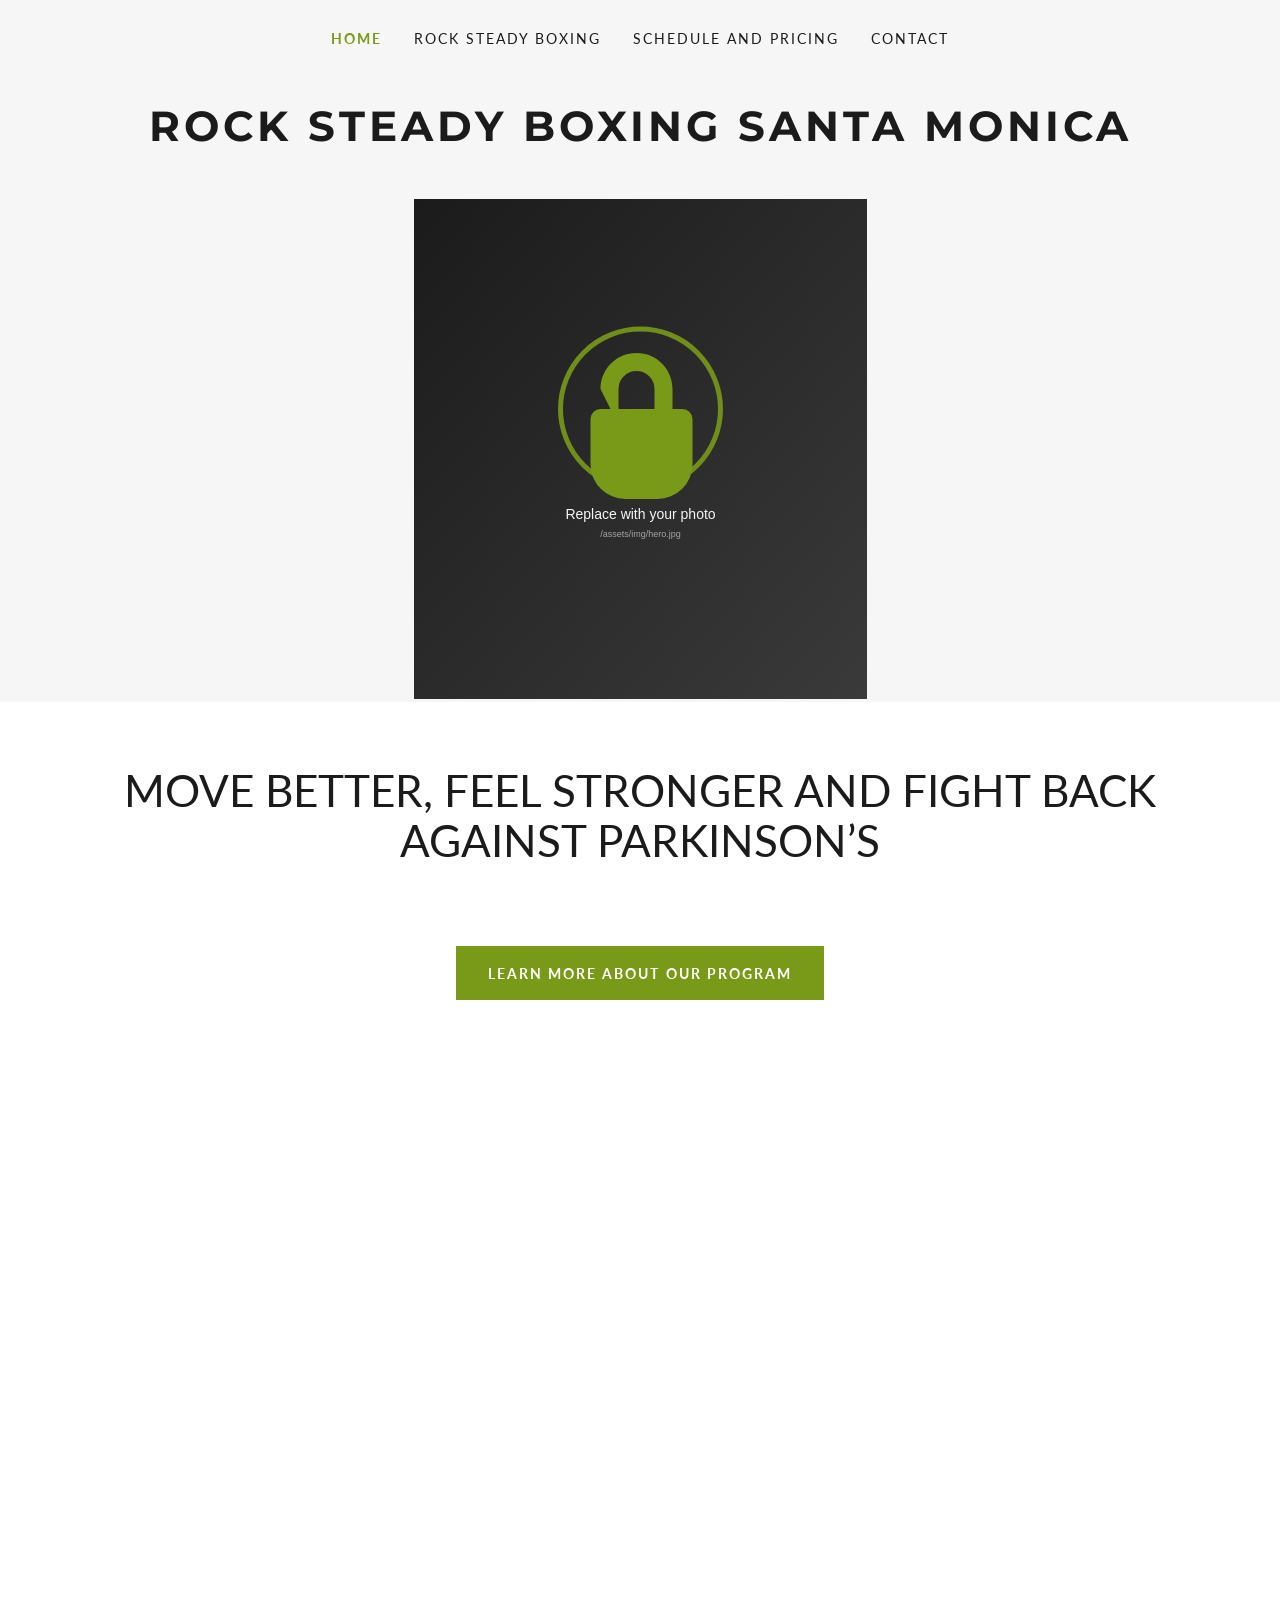
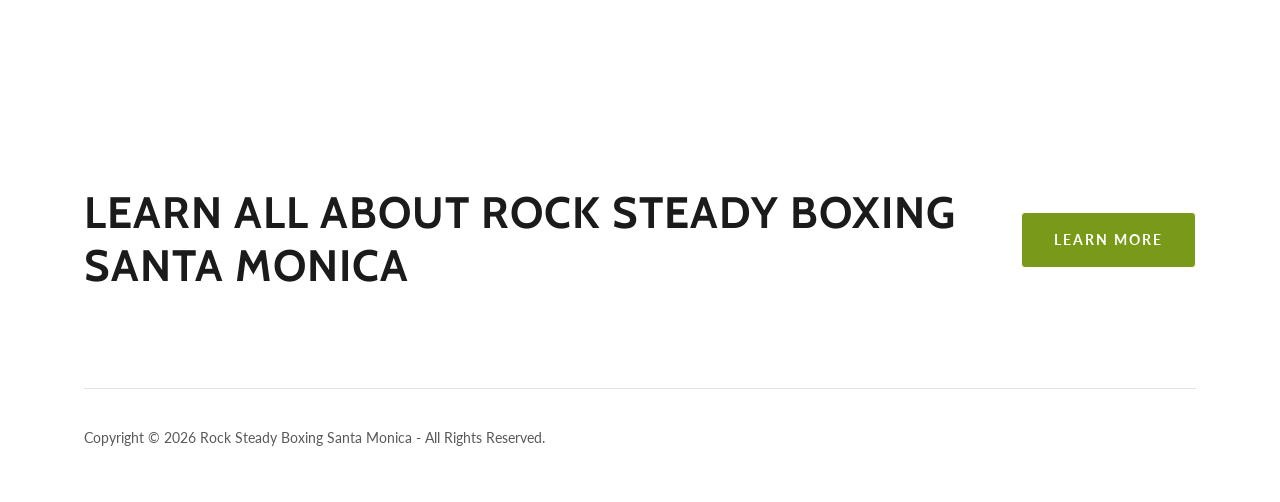
==== index.html @ b931fd53 "Rock Steady Boxing Santa Monica site Same structure and copy as the Woodland Hills site, with this l" ====
<!DOCTYPE html>
<html lang="en-US">
<head>
<meta charset="utf-8">
<meta name="viewport" content="width=device-width, initial-scale=1">
<title>Rock Steady Boxing Santa Monica | Parkinson&rsquo;s Boxing Program</title>
<meta name="description" content="Rock Steady Boxing Santa Monica at MuDo Integrated Martial Art. A Parkinson&rsquo;s boxing program to help you move better and feel stronger. Classes Monday and Thursday 10am. Call 747-234-1115">
<meta name="author" content="Rock Steady Boxing Santa Monica">
<link rel="canonical" href="https://rocksteadyboxingsantamonica.com/">
<meta name="theme-color" content="#799a19">

<meta property="og:url" content="https://rocksteadyboxingsantamonica.com/">
<meta property="og:site_name" content="Rock Steady Boxing Santa Monica">
<meta property="og:title" content="Rock Steady Boxing Santa Monica">
<meta property="og:description" content="Rock Steady Boxing Santa Monica at MuDo Integrated Martial Art. A Parkinson&rsquo;s boxing program to help you move better and feel stronger. Classes Monday and Thursday 10am. Call 747-234-1115">
<meta property="og:type" content="website">
<meta property="og:image" content="/assets/img/hero.jpg">
<meta property="og:locale" content="en_US">
<meta name="twitter:card" content="summary">
<meta name="twitter:title" content="Rock Steady Boxing Santa Monica">
<meta name="twitter:description" content="Rock Steady Boxing Santa Monica at MuDo Integrated Martial Art. A Parkinson&rsquo;s boxing program to help you move better and feel stronger. Classes Monday and Thursday 10am. Call 747-234-1115">
<meta name="twitter:image" content="/assets/img/hero.jpg">

<link rel="preconnect" href="https://fonts.googleapis.com">
<link rel="preconnect" href="https://fonts.gstatic.com" crossorigin>
<link href="https://fonts.googleapis.com/css2?family=Cabin:wght@400;700&family=Lato:ital,wght@0,100;0,300;0,400;0,700;0,900;1,400;1,700&family=Montserrat:wght@600;700&display=swap" rel="stylesheet">
<link rel="stylesheet" href="/assets/css/style.css">
</head>
<body>

<header class="site-header">
  <div class="topbar">
    <div class="container topbar-inner">
      <button type="button" class="hamburger-btn" data-nav-open aria-haspopup="true" aria-expanded="false" aria-label="Open site navigation">
        <svg viewBox="0 0 24 24" fill="currentColor" aria-hidden="true"><path d="M19.248 7.5H4.752A.751.751 0 0 1 4 6.75c0-.414.337-.75.752-.75h14.496a.75.75 0 1 1 0 1.5m0 5.423H4.752a.75.75 0 0 1 0-1.5h14.496a.75.75 0 1 1 0 1.5m0 5.423H4.752a.75.75 0 1 1 0-1.5h14.496a.75.75 0 1 1 0 1.5"/></svg>
      </button>

      <nav class="primary-nav" aria-label="Primary">
        <ul class="primary-nav__list">
          <li class="primary-nav__item"><a class="primary-nav__link is-active" href="/">Home</a></li>
          <li class="primary-nav__item"><a class="primary-nav__link" href="/rock-steady-boxing">Rock Steady Boxing</a></li>
          <li class="primary-nav__item"><a class="primary-nav__link" href="/schedule-and-pricing">Schedule and Pricing</a></li>
          <li class="primary-nav__item"><a class="primary-nav__link" href="/contact">Contact</a></li>
        </ul>
      </nav>
    </div>
  </div>

  <div class="logo-row">
    <a href="/" title="Rock Steady Boxing Santa Monica">
      <p class="logo-text">Rock Steady Boxing Santa Monica</p>
    </a>
  </div>

  <div class="container">
    <figure class="hero-figure">
      <img src="/assets/img/hero.jpg"
           onerror="this.onerror=null;this.src='/assets/img/hero-placeholder.svg';"
           alt="Parkinson&rsquo;s Boxing &ndash; Neurologist Recommended &ndash; First Class Free at Rock Steady Boxing Santa Monica">
    </figure>
  </div>
</header>

<div class="nav-scrim" data-nav-scrim></div>
<div class="nav-drawer" data-nav-drawer role="navigation" aria-label="Mobile">
  <button type="button" class="nav-drawer__close" data-nav-close aria-label="Close site navigation">
    <svg viewBox="0 0 24 24" fill="currentColor" aria-hidden="true"><path d="M19.219 5.22a.75.75 0 0 0-1.061 0l-5.939 5.939-5.939-5.94a.75.75 0 1 0-1.061 1.062l5.939 5.939-5.939 5.939a.752.752 0 0 0 0 1.06.752.752 0 0 0 1.061 0l5.939-5.938 5.939 5.939a.75.75 0 1 0 1.061-1.061l-5.939-5.94 5.939-5.938a.75.75 0 0 0 0-1.061"/></svg>
  </button>
  <ul class="nav-drawer__list">
    <li class="nav-drawer__item"><a class="nav-drawer__link is-active" href="/">Home</a></li>
    <li class="nav-drawer__item"><a class="nav-drawer__link" href="/rock-steady-boxing">Rock Steady Boxing</a></li>
    <li class="nav-drawer__item"><a class="nav-drawer__link" href="/schedule-and-pricing">Schedule and Pricing</a></li>
    <li class="nav-drawer__item"><a class="nav-drawer__link" href="/contact">Contact</a></li>
  </ul>
</div>

<main>
  <section class="section banner">
    <div class="container">
      <h1>MOVE BETTER, FEEL STRONGER AND FIGHT BACK AGAINST PARKINSON&rsquo;S</h1>
    </div>
  </section>

  <section class="section text-center">
    <div class="container">
      <a class="btn btn--square" href="/rock-steady-boxing">learn more about our program</a>
    </div>
  </section>

  <section class="section">
    <div class="container">
      <div class="video-wrap">
        <iframe src="https://youtube.com/embed/xY9SbcgFWYQ?rel=0" title="Rock Steady Boxing Santa Monica" allowfullscreen loading="lazy"></iframe>
      </div>
    </div>
  </section>

  <section class="section banner">
    <div class="container">
      <h2>Learn All About Rock Steady Boxing Santa Monica</h2>
      <a class="btn btn--round" href="/rock-steady-boxing">Learn More</a>
    </div>
  </section>
</main>

<footer class="site-footer">
  <div class="container">
    <hr>
    <div class="footer-row">
      <p class="footer-copyright">Copyright &copy; 2026 Rock Steady Boxing Santa Monica - All Rights Reserved.</p>
    </div>
  </div>
</footer>

<script src="/assets/js/nav.js"></script>
</body>
</html>
---- assets/css/style.css ----
/* ==========================================================================
   Rock Steady Boxing Santa Monica — site stylesheet
   Design tokens reconstructed from the previous GoDaddy Website Builder site.
   ========================================================================== */

:root {
  --color-text: #1b1b1b;
  --color-text-muted: #595959;
  --color-text-muted-2: #5e5e5e;
  --color-green: #799a19;
  --color-green-hover: #90b620;
  --color-green-active: #587110;
  --color-green-dark: #648014;
  --color-green-dark-active: #283504;
  --color-bg: #ffffff;
  --color-bg-alt: #f6f6f6;
  --color-border: #e2e2e2;
  --color-drawer-bg: #161616;
  --color-drawer-text: #f7f7f7;
  --color-drawer-text-muted: #a4a4a4;
  --color-drawer-border: rgba(76, 76, 76, 0.5);

  --font-body: 'Lato', arial, sans-serif;
  --font-heading: 'Cabin', arial, sans-serif;
  --font-logo: 'Montserrat', sans-serif;

  --container-max: 1280px;
}

*,
*::before,
*::after {
  box-sizing: border-box;
}

html {
  -webkit-text-size-adjust: 100%;
  text-size-adjust: 100%;
}

body {
  margin: 0;
  font-family: var(--font-body);
  font-size: 16px;
  color: var(--color-text);
  background-color: var(--color-bg);
  -webkit-font-smoothing: antialiased;
}

img {
  max-width: 100%;
  display: block;
}

a {
  color: inherit;
  text-decoration: none;
}

ul {
  margin: 0;
  padding: 0;
  list-style: none;
}

hr {
  border: 0;
  border-bottom: 1px solid var(--color-border);
  margin: 0;
}

.container {
  width: 100%;
  max-width: var(--container-max);
  margin-left: auto;
  margin-right: auto;
  padding-left: 24px;
  padding-right: 24px;
}

@media (min-width: 1024px) {
  .container { max-width: 984px; }
}
@media (min-width: 1280px) {
  .container { max-width: 1160px; }
}
@media (min-width: 1536px) {
  .container { max-width: 1280px; }
}

.section {
  padding-top: 32px;
  padding-bottom: 32px;
}
@media (min-width: 768px) {
  .section {
    padding-top: 40px;
    padding-bottom: 40px;
  }
}

/* Headline sections sit on the page background — the green is the button only. */

.visually-hidden {
  position: absolute;
  width: 1px;
  height: 1px;
  overflow: hidden;
  clip: rect(0 0 0 0);
  white-space: nowrap;
}

/* ------------------------- Header / Nav ------------------------- */

.site-header {
  background-color: var(--color-bg-alt);
}

.topbar {
  padding-top: 24px;
  padding-bottom: 24px;
}

.topbar-inner {
  display: flex;
  align-items: center;
  justify-content: flex-start;
}

.hamburger-btn {
  display: inline-flex;
  align-items: center;
  justify-content: center;
  background: none;
  border: 0;
  padding: 6px;
  cursor: pointer;
  color: var(--color-text);
}
.hamburger-btn svg { width: 32px; height: 32px; }

@media (min-width: 1024px) {
  .hamburger-btn { display: none; }
}

.primary-nav {
  display: none;
}
@media (min-width: 1024px) {
  .primary-nav {
    display: flex;
    justify-content: center;
    width: 100%;
  }
}

.primary-nav__list {
  display: flex;
  flex-wrap: wrap;
  align-items: center;
  justify-content: center;
}

.primary-nav__item + .primary-nav__item {
  margin-left: 32px;
}

.primary-nav__link {
  display: block;
  font-family: var(--font-body);
  font-size: 14px;
  font-weight: 400;
  letter-spacing: 0.143em;
  text-transform: uppercase;
  color: var(--color-text);
  padding: 6px 0;
  transition: color 0.2s ease-in-out;
}
.primary-nav__link:hover { color: var(--color-green-hover); }
.primary-nav__link:active { color: var(--color-green); }

.primary-nav__link.is-active {
  color: var(--color-green);
  font-weight: 700;
}
.primary-nav__link.is-active:hover { color: var(--color-green-dark); }

.logo-row {
  text-align: center;
  padding-top: 24px;
  padding-bottom: 24px;
}

.logo-text {
  margin: 0;
  display: inline-block;
  font-family: var(--font-logo);
  font-weight: 700;
  text-transform: uppercase;
  letter-spacing: 4px;
  line-height: 1.2;
  color: var(--color-text);
  font-size: 36px;
}
@media (min-width: 768px) { .logo-text { font-size: 39px; } }
@media (min-width: 1280px) { .logo-text { font-size: 42px; } }
@media (min-width: 1536px) { .logo-text { font-size: 47px; } }

/* Hero flyer: centered, natural aspect ratio, capped height (matches the
   original site, where the graphic ends just below "FIRST CLASS FREE"). */
.hero-figure {
  margin: 24px auto;
  text-align: center;
  width: 100%;
}

.hero-figure img {
  display: inline-block;
  width: auto;
  max-width: 100%;
  height: auto;
  max-height: 500px;
  margin: 0 auto;
}

/* ---------------------- Mobile nav drawer ---------------------- */

.nav-drawer {
  position: fixed;
  top: 0;
  left: 0;
  height: 100%;
  width: 100%;
  max-width: 360px;
  background-color: var(--color-drawer-bg);
  color: var(--color-drawer-text);
  transform: translateX(-100%);
  transition: transform 0.3s ease-in-out;
  z-index: 10002;
  overflow-y: auto;
  padding: 24px;
}
.nav-drawer.is-open {
  transform: translateX(0);
}

.nav-drawer__close {
  background: none;
  border: 0;
  color: var(--color-drawer-text);
  cursor: pointer;
  padding: 0;
  margin-bottom: 24px;
}
.nav-drawer__close svg { width: 32px; height: 32px; }

.nav-drawer__list {
  border-top: 1px solid var(--color-drawer-border);
}

.nav-drawer__item {
  border-bottom: 1px solid var(--color-drawer-border);
}

.nav-drawer__link {
  display: block;
  padding: 16px 0;
  font-size: 18px;
  letter-spacing: 0.143em;
  text-transform: uppercase;
  color: var(--color-drawer-text);
}
.nav-drawer__link.is-active {
  color: var(--color-green);
  font-weight: 700;
}

.nav-scrim {
  position: fixed;
  inset: 0;
  background: rgba(0, 0, 0, 0.5);
  z-index: 10001;
  opacity: 0;
  pointer-events: none;
  transition: opacity 0.3s ease-in-out;
}
.nav-scrim.is-open {
  opacity: 1;
  pointer-events: auto;
}

body.nav-open {
  overflow: hidden;
}

/* ------------------------------ Headings ------------------------------ */

h1, .h1 {
  font-family: var(--font-body);
  font-weight: 400;
  line-height: 1.125;
  color: var(--color-text);
  margin: 0;
  font-size: 32px;
}
@media (min-width: 768px) { h1, .h1 { font-size: 38px; } }
@media (min-width: 1280px) { h1, .h1 { font-size: 44px; } }
@media (min-width: 1536px) { h1, .h1 { font-size: 48px; } }

h2, .h2 {
  font-family: var(--font-heading);
  font-weight: 700;
  text-transform: uppercase;
  letter-spacing: 1px;
  line-height: 1.2;
  color: var(--color-text);
  margin: 0;
  font-size: 32px;
}
@media (min-width: 768px) { h2, .h2 { font-size: 38px; } }
@media (min-width: 1280px) { h2, .h2 { font-size: 44px; } }
@media (min-width: 1536px) { h2, .h2 { font-size: 48px; } }

/* ------------------------------ Banners ------------------------------ */

.banner {
  text-align: center;
}
.banner .container {
  display: flex;
  flex-direction: column;
  align-items: center;
  justify-content: center;
  gap: 24px;
}
/* A heading paired with a CTA sits side by side on desktop, as on the
   original site; a heading on its own stays centered. */
@media (min-width: 1024px) {
  .banner .container {
    flex-direction: row;
    gap: 32px;
  }
  .banner .container > *:not(:only-child) {
    text-align: left;
  }
  .banner .container > .btn:not(:only-child) {
    flex-shrink: 0;
  }
}

/* ------------------------------- Buttons ------------------------------- */

.btn {
  display: inline-flex;
  align-items: center;
  justify-content: center;
  min-height: 56px;
  padding: 8px 32px;
  font-family: var(--font-body);
  font-size: 14px;
  font-weight: 700;
  letter-spacing: 0.143em;
  text-transform: uppercase;
  color: #fff;
  background-color: var(--color-green);
  border: 1px solid #fff;
  cursor: pointer;
  transition: background-color 0.3s ease-in-out;
}
.btn:hover { background-color: var(--color-green-hover); color: #fff; }
.btn:active { background-color: var(--color-green-active); color: #fff; }

.btn--square { border-radius: 0; }
.btn--round { border-radius: 4px; }

/* ------------------------------ Video ------------------------------ */

.video-wrap {
  position: relative;
  width: 100%;
  padding-bottom: 56.25%;
  height: 0;
  overflow: hidden;
  border-radius: 4px;
}
.video-wrap iframe {
  position: absolute;
  top: 0;
  left: 0;
  width: 100%;
  height: 100%;
  border: 0;
}

/* ------------------------------ Footer ------------------------------ */

.site-footer {
  padding-top: 56px;
  padding-bottom: 56px;
}

.site-footer .container > hr {
  margin-bottom: 40px;
}

.footer-row {
  display: flex;
  flex-direction: column;
  align-items: center;
  gap: 8px;
  text-align: center;
}
@media (min-width: 1024px) {
  .footer-row {
    flex-direction: row;
    justify-content: space-between;
    text-align: left;
  }
}

.footer-copyright {
  font-size: 14px;
  color: var(--color-text-muted);
  margin: 0;
}

.footer-links {
  display: flex;
  gap: 16px;
  font-size: 14px;
}
.footer-links a:hover { color: var(--color-green-hover); }

/* ------------------------------ Page content ------------------------------ */

.subhead {
  font-family: var(--font-body);
  font-weight: 400;
  line-height: 1.3;
  color: var(--color-text);
  margin: 0 0 16px;
  font-size: 24px;
}
@media (min-width: 768px) { .subhead { font-size: 26px; } }
@media (min-width: 1536px) { .subhead { font-size: 28px; } }

.eyebrow {
  text-align: center;
  margin: 0 0 40px;
}
.eyebrow__text {
  display: inline-block;
  font-family: var(--font-heading);
  font-weight: 700;
  text-transform: uppercase;
  letter-spacing: 1px;
  font-size: 22px;
  color: var(--color-text);
}
@media (min-width: 1536px) { .eyebrow__text { font-size: 24px; } }
.eyebrow hr {
  width: 64px;
  margin: 16px auto 0;
  border-bottom: 1px solid #777;
}

.prose {
  max-width: 720px;
  margin: 0 auto;
  color: var(--color-text-muted-2);
  font-size: 18px;
  line-height: 1.6;
  text-align: left;
}
.prose p { margin: 0 0 16px; }
.prose p:last-child { margin-bottom: 0; }
.prose ul {
  margin: 0 0 16px;
  padding-left: 24px;
  list-style: disc;
}
.prose ul li { margin-bottom: 6px; }
.prose strong { color: var(--color-text); }

.bold-line {
  display: block;
  color: var(--color-text);
  margin-bottom: 4px;
}

blockquote.prose-quote {
  margin: 0 0 16px;
  padding-left: 16px;
  border-left: 3px solid var(--color-green);
  color: var(--color-text);
}

.media-row {
  display: flex;
  flex-direction: column;
  gap: 32px;
  align-items: center;
}
@media (min-width: 1024px) {
  .media-row {
    flex-direction: row;
    align-items: flex-start;
  }
  .media-row > * { flex: 1 1 50%; min-width: 0; }
}

.media-row__image img {
  width: 100%;
  border-radius: 4px;
}

.info-grid {
  display: grid;
  gap: 32px;
  grid-template-columns: 1fr;
  max-width: 900px;
  margin: 0 auto;
}
@media (min-width: 768px) {
  .info-grid { grid-template-columns: repeat(2, 1fr); }
}
@media (min-width: 1024px) {
  .info-grid { grid-template-columns: repeat(3, 1fr); }
}
.info-grid__item h3 {
  font-family: var(--font-body);
  font-weight: 700;
  font-size: 20px;
  color: var(--color-text);
  margin: 0 0 8px;
}
.info-grid__item p {
  color: var(--color-text-muted-2);
  font-size: 16px;
  line-height: 1.6;
  margin: 0;
}

.faq-list {
  max-width: 720px;
  margin: 0 auto;
}
.faq-item {
  border-bottom: 1px solid var(--color-border);
  padding: 16px 0;
}
.faq-item summary {
  cursor: pointer;
  font-weight: 700;
  font-size: 18px;
  color: var(--color-text);
  list-style: none;
}
.faq-item summary::-webkit-details-marker { display: none; }
.faq-item summary::after {
  content: "+";
  float: right;
  font-weight: 400;
  color: var(--color-green);
}
.faq-item[open] summary::after { content: "\2212"; }
.faq-item p {
  margin: 12px 0 0;
  color: var(--color-text-muted-2);
  font-size: 16px;
  line-height: 1.6;
}

/* ------------------------------ Forms ------------------------------ */

.contact-form { text-align: left; }

.form-field {
  margin-bottom: 24px;
}
.form-field label {
  display: block;
  font-size: 14px;
  font-weight: 700;
  color: var(--color-text-muted);
  margin-bottom: 6px;
}
.form-field input,
.form-field textarea {
  width: 100%;
  border: 1px solid var(--color-border);
  border-radius: 4px;
  padding: 12px 16px;
  font-family: var(--font-body);
  font-size: 16px;
  color: var(--color-text);
  background: #fff;
}
.form-field input:focus,
.form-field textarea:focus {
  outline: none;
  border-color: var(--color-green);
}
.form-field textarea { resize: vertical; }

.form-disclaimer {
  margin: 16px 0 0;
  font-size: 12px;
  color: var(--color-text-muted-2);
  text-align: center;
}
.form-disclaimer a { color: var(--color-green); }
.form-disclaimer a:hover { color: var(--color-green-hover); }

/* ------------------------------ Utility ------------------------------ */

.text-center { text-align: center; }
.stack { display: flex; flex-direction: column; align-items: center; gap: 24px; }
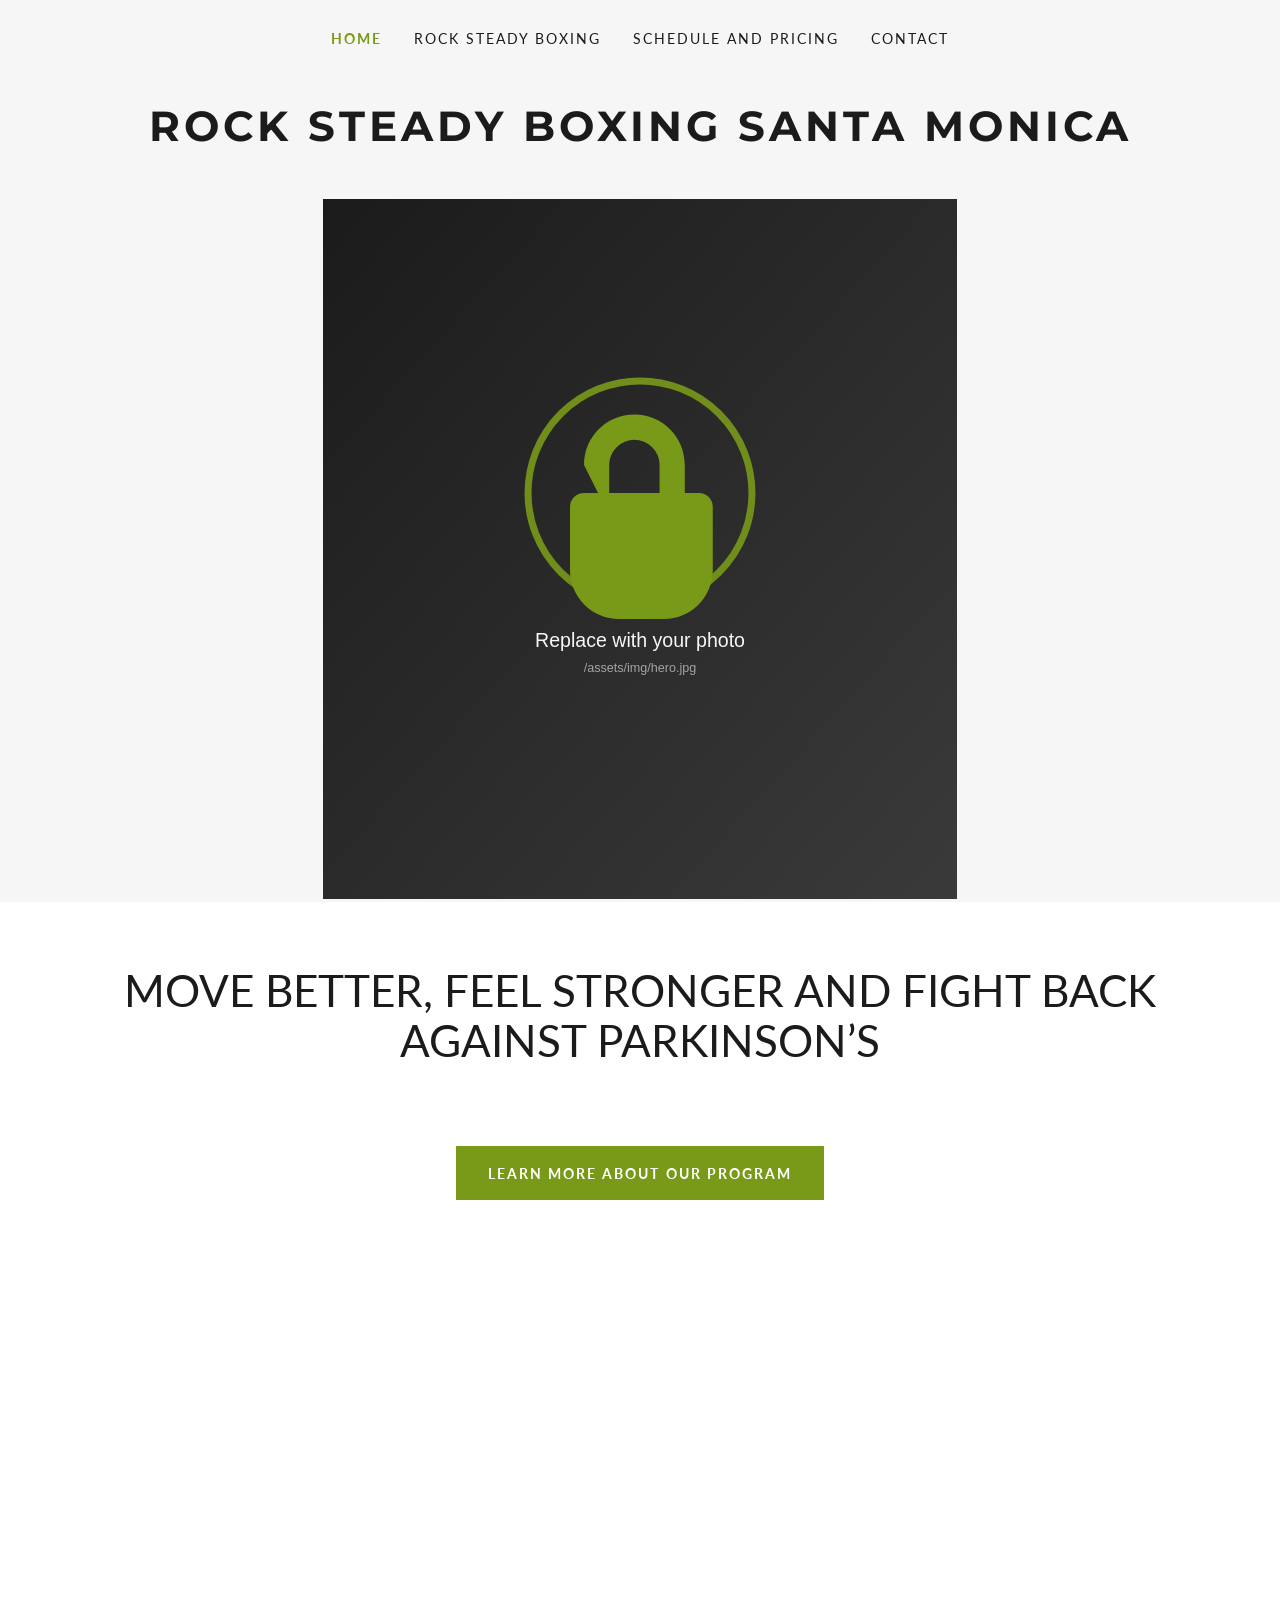
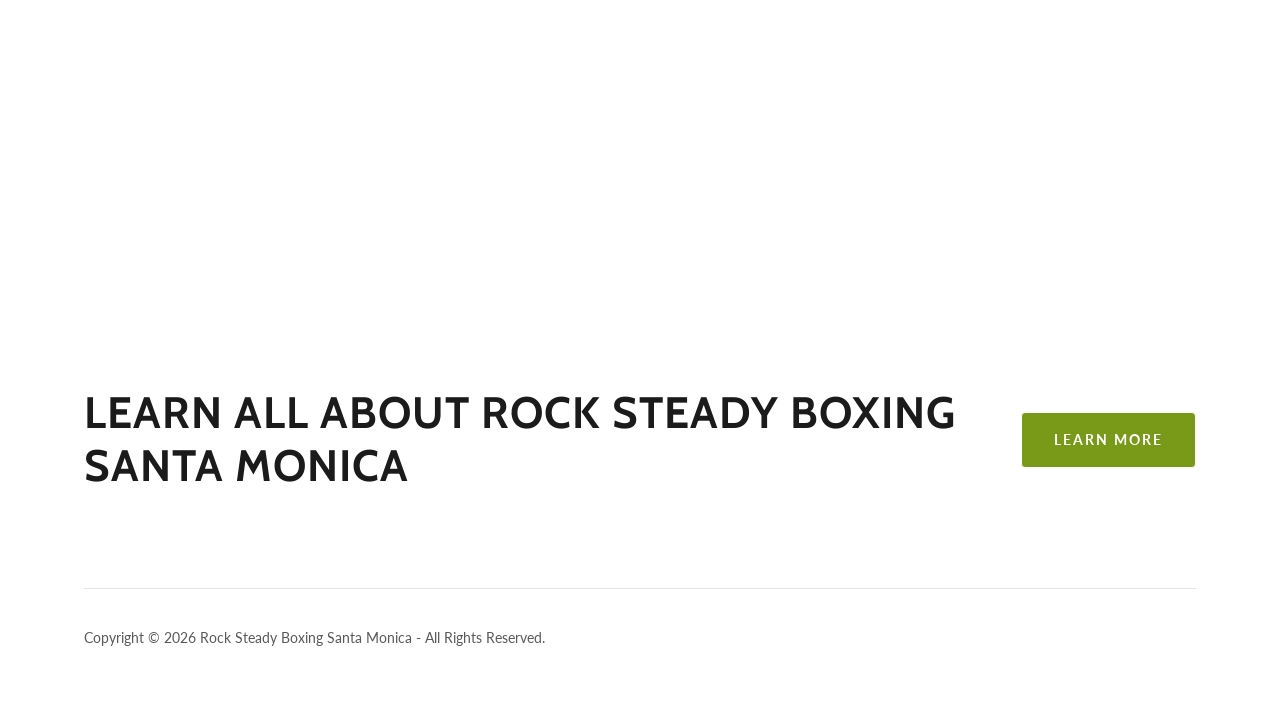
==== commit 13ba1a8e: "Remove inaccurate reCAPTCHA notice, add site icons and search-engine files - Drop the reCAPTCHA disc" ====
--- a/index.html
+++ b/index.html
@@ -4,7 +4,7 @@
 <meta charset="utf-8">
 <meta name="viewport" content="width=device-width, initial-scale=1">
 <title>Rock Steady Boxing Santa Monica | Parkinson&rsquo;s Boxing Program</title>
-<meta name="description" content="Rock Steady Boxing Santa Monica at MuDo Integrated Martial Art. A Parkinson&rsquo;s boxing program to help you move better and feel stronger. Classes Monday and Thursday 10am. Call 747-234-1115">
+<meta name="description" content="Rock Steady Boxing Santa Monica at MuDo Integrated Martial Art. A Parkinson&rsquo;s boxing program to help you move better and feel stronger. Classes Monday and Thursday 12pm&ndash;1pm and 1pm&ndash;2pm. Call 747-234-1115">
 <meta name="author" content="Rock Steady Boxing Santa Monica">
 <link rel="canonical" href="https://rocksteadyboxingsantamonica.com/">
 <meta name="theme-color" content="#799a19">
@@ -12,18 +12,21 @@
 <meta property="og:url" content="https://rocksteadyboxingsantamonica.com/">
 <meta property="og:site_name" content="Rock Steady Boxing Santa Monica">
 <meta property="og:title" content="Rock Steady Boxing Santa Monica">
-<meta property="og:description" content="Rock Steady Boxing Santa Monica at MuDo Integrated Martial Art. A Parkinson&rsquo;s boxing program to help you move better and feel stronger. Classes Monday and Thursday 10am. Call 747-234-1115">
+<meta property="og:description" content="Rock Steady Boxing Santa Monica at MuDo Integrated Martial Art. A Parkinson&rsquo;s boxing program to help you move better and feel stronger. Classes Monday and Thursday 12pm&ndash;1pm and 1pm&ndash;2pm. Call 747-234-1115">
 <meta property="og:type" content="website">
 <meta property="og:image" content="/assets/img/hero.jpg">
 <meta property="og:locale" content="en_US">
 <meta name="twitter:card" content="summary">
 <meta name="twitter:title" content="Rock Steady Boxing Santa Monica">
-<meta name="twitter:description" content="Rock Steady Boxing Santa Monica at MuDo Integrated Martial Art. A Parkinson&rsquo;s boxing program to help you move better and feel stronger. Classes Monday and Thursday 10am. Call 747-234-1115">
+<meta name="twitter:description" content="Rock Steady Boxing Santa Monica at MuDo Integrated Martial Art. A Parkinson&rsquo;s boxing program to help you move better and feel stronger. Classes Monday and Thursday 12pm&ndash;1pm and 1pm&ndash;2pm. Call 747-234-1115">
 <meta name="twitter:image" content="/assets/img/hero.jpg">
 
 <link rel="preconnect" href="https://fonts.googleapis.com">
 <link rel="preconnect" href="https://fonts.gstatic.com" crossorigin>
 <link href="https://fonts.googleapis.com/css2?family=Cabin:wght@400;700&family=Lato:ital,wght@0,100;0,300;0,400;0,700;0,900;1,400;1,700&family=Montserrat:wght@600;700&display=swap" rel="stylesheet">
+<link rel="icon" href="/favicon.ico" sizes="any">
+<link rel="icon" href="/favicon.svg" type="image/svg+xml">
+<link rel="apple-touch-icon" href="/apple-touch-icon.png">
 <link rel="stylesheet" href="/assets/css/style.css">
 </head>
 <body>
@@ -90,7 +93,7 @@
   <section class="section">
     <div class="container">
       <div class="video-wrap">
-        <iframe src="https://youtube.com/embed/xY9SbcgFWYQ?rel=0" title="Rock Steady Boxing Santa Monica" allowfullscreen loading="lazy"></iframe>
+        <iframe src="https://youtube.com/embed/kJdqObcifCo?rel=0" title="Rock Steady Boxing Santa Monica" allowfullscreen loading="lazy"></iframe>
       </div>
     </div>
   </section>
--- a/assets/css/style.css
+++ b/assets/css/style.css
@@ -571,6 +571,20 @@
   line-height: 1.6;
 }
 
+/* Coach portrait in the "Meet Coach Dean" section. Landscape photo, capped
+   so it reads as a portrait beside the bio rather than a hero band. */
+.coach-photo {
+  margin: 0 auto;
+  max-width: 460px;
+  width: 100%;
+}
+.coach-photo img {
+  width: 100%;
+  height: auto;
+  border-radius: 4px;
+  display: block;
+}
+
 /* ------------------------------ Forms ------------------------------ */
 
 .contact-form { text-align: left; }
@@ -603,16 +617,14 @@
 }
 .form-field textarea { resize: vertical; }
 
-.form-disclaimer {
-  margin: 16px 0 0;
-  font-size: 12px;
-  color: var(--color-text-muted-2);
-  text-align: center;
-}
-.form-disclaimer a { color: var(--color-green); }
-.form-disclaimer a:hover { color: var(--color-green-hover); }
 
 /* ------------------------------ Utility ------------------------------ */
 
 .text-center { text-align: center; }
 .stack { display: flex; flex-direction: column; align-items: center; gap: 24px; }
+
+/* This location's flyer is a taller poster than the Woodland Hills crop, so
+   the shared 500px height cap would render it far narrower. Raise the cap
+   here to keep the rendered width — and so the schedule, address and phone
+   number stay legible — consistent with the other locations. */
+.hero-figure img { max-height: 700px; }
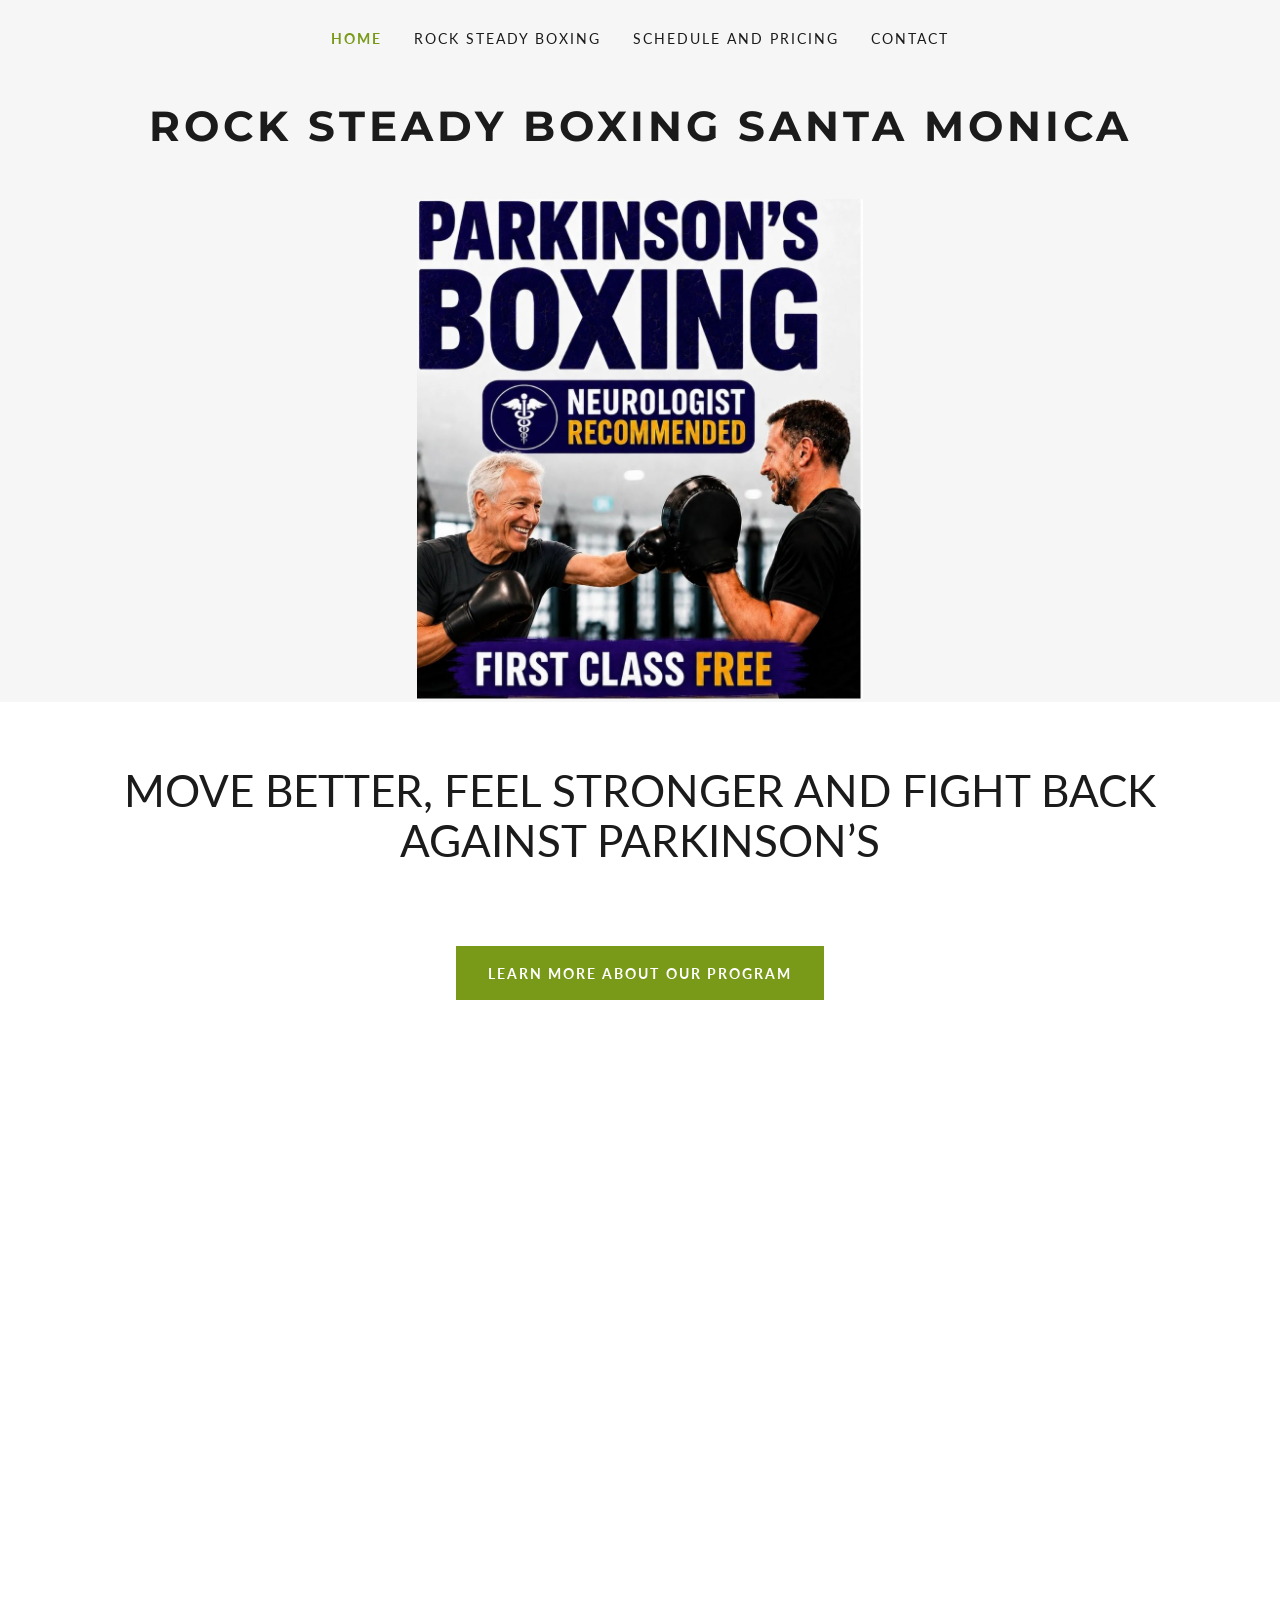
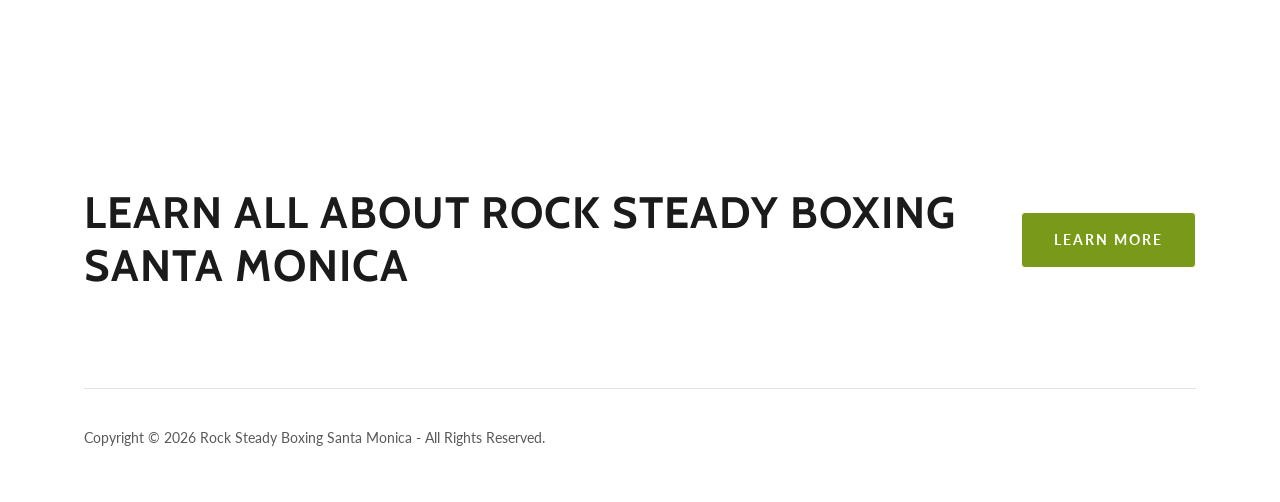
==== commit 1c50fa0c: "Use absolute URLs for og:image and twitter:image Open Graph and Twitter Card image URLs must be abso" ====
--- a/index.html
+++ b/index.html
@@ -14,12 +14,12 @@
 <meta property="og:title" content="Rock Steady Boxing Santa Monica">
 <meta property="og:description" content="Rock Steady Boxing Santa Monica at MuDo Integrated Martial Art. A Parkinson&rsquo;s boxing program to help you move better and feel stronger. Classes Monday and Thursday 12pm&ndash;1pm and 1pm&ndash;2pm. Call 747-234-1115">
 <meta property="og:type" content="website">
-<meta property="og:image" content="/assets/img/hero.jpg">
+<meta property="og:image" content="https://rocksteadyboxingsantamonica.com/assets/img/hero.jpg">
 <meta property="og:locale" content="en_US">
 <meta name="twitter:card" content="summary">
 <meta name="twitter:title" content="Rock Steady Boxing Santa Monica">
 <meta name="twitter:description" content="Rock Steady Boxing Santa Monica at MuDo Integrated Martial Art. A Parkinson&rsquo;s boxing program to help you move better and feel stronger. Classes Monday and Thursday 12pm&ndash;1pm and 1pm&ndash;2pm. Call 747-234-1115">
-<meta name="twitter:image" content="/assets/img/hero.jpg">
+<meta name="twitter:image" content="https://rocksteadyboxingsantamonica.com/assets/img/hero.jpg">
 
 <link rel="preconnect" href="https://fonts.googleapis.com">
 <link rel="preconnect" href="https://fonts.gstatic.com" crossorigin>
--- a/assets/css/style.css
+++ b/assets/css/style.css
@@ -622,9 +622,3 @@
 
 .text-center { text-align: center; }
 .stack { display: flex; flex-direction: column; align-items: center; gap: 24px; }
-
-/* This location's flyer is a taller poster than the Woodland Hills crop, so
-   the shared 500px height cap would render it far narrower. Raise the cap
-   here to keep the rendered width — and so the schedule, address and phone
-   number stay legible — consistent with the other locations. */
-.hero-figure img { max-height: 700px; }
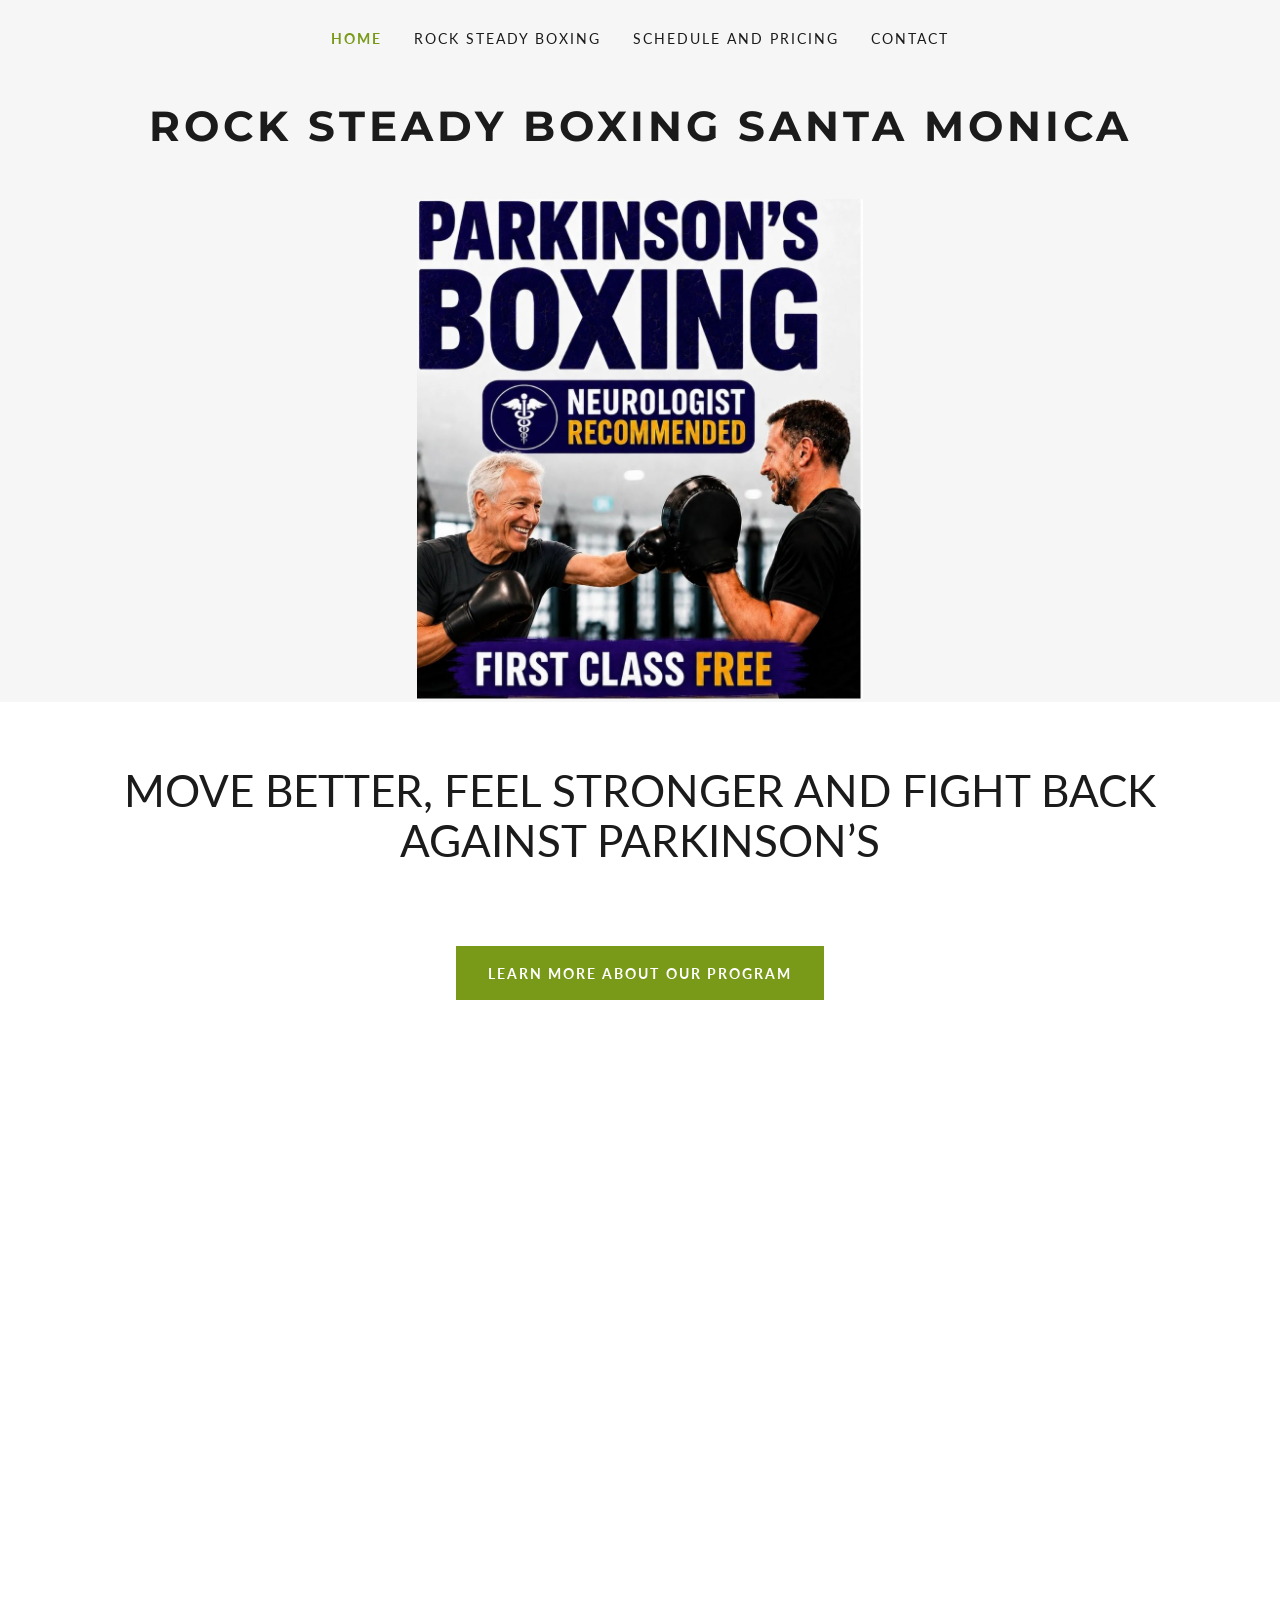
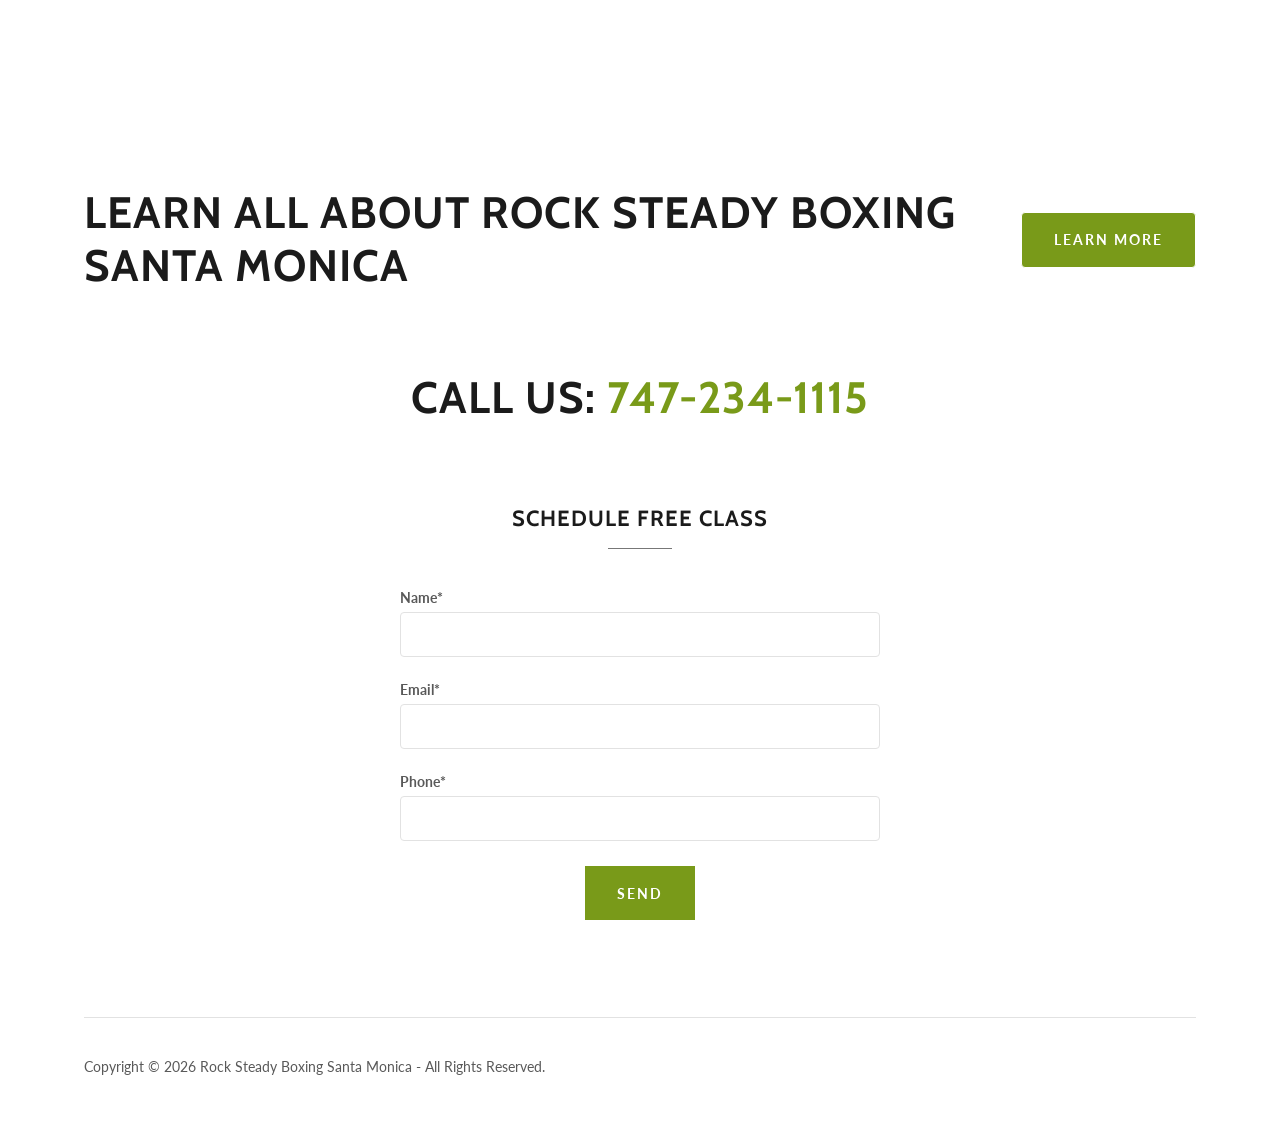
==== commit 03d46513: "Add a call-us line and the free-class form to the homepage Puts a tappable phone number and the book" ====
--- a/index.html
+++ b/index.html
@@ -27,7 +27,7 @@
 <link rel="icon" href="/favicon.ico" sizes="any">
 <link rel="icon" href="/favicon.svg" type="image/svg+xml">
 <link rel="apple-touch-icon" href="/apple-touch-icon.png">
-<link rel="stylesheet" href="/assets/css/style.css">
+<link rel="stylesheet" href="/assets/css/style.css?v=2">
 </head>
 <body>
 
@@ -57,7 +57,7 @@
 
   <div class="container">
     <figure class="hero-figure">
-      <img src="/assets/img/hero.jpg"
+      <img src="/assets/img/hero.jpg?v=2"
            onerror="this.onerror=null;this.src='/assets/img/hero-placeholder.svg';"
            alt="Parkinson&rsquo;s Boxing &ndash; Neurologist Recommended &ndash; First Class Free at Rock Steady Boxing Santa Monica">
     </figure>
@@ -104,6 +104,41 @@
       <a class="btn btn--round" href="/rock-steady-boxing">Learn More</a>
     </div>
   </section>
+
+  <section class="section text-center">
+    <div class="container">
+      <h2>Call Us: <a href="tel:747-234-1115" style="color:var(--color-green)">747-234-1115</a></h2>
+    </div>
+  </section>
+
+  <section class="section">
+    <div class="container">
+      <div class="eyebrow"><span class="eyebrow__text">Schedule Free Class</span><hr></div>
+
+      <form name="schedule-free-class" method="POST" action="/thank-you/" data-netlify="true" netlify-honeypot="bot-field" class="contact-form" style="max-width:480px;margin:0 auto">
+        <input type="hidden" name="form-name" value="schedule-free-class">
+        <p class="visually-hidden"><label>Don&rsquo;t fill this out if you&rsquo;re human: <input name="bot-field"></label></p>
+
+        <div class="form-field">
+          <label for="hp-sfc-name">Name*</label>
+          <input type="text" id="hp-sfc-name" name="name" required>
+        </div>
+        <div class="form-field">
+          <label for="hp-sfc-email">Email*</label>
+          <input type="email" id="hp-sfc-email" name="email" required>
+        </div>
+        <div class="form-field">
+          <label for="hp-sfc-phone">Phone*</label>
+          <input type="tel" id="hp-sfc-phone" name="phone" required>
+        </div>
+
+        <div class="text-center" style="margin-top:8px">
+          <button type="submit" class="btn btn--square">Send</button>
+        </div>
+
+      </form>
+    </div>
+  </section>
 </main>
 
 <footer class="site-footer">
@@ -115,6 +150,6 @@
   </div>
 </footer>
 
-<script src="/assets/js/nav.js"></script>
+<script src="/assets/js/nav.js?v=2"></script>
 </body>
 </html>
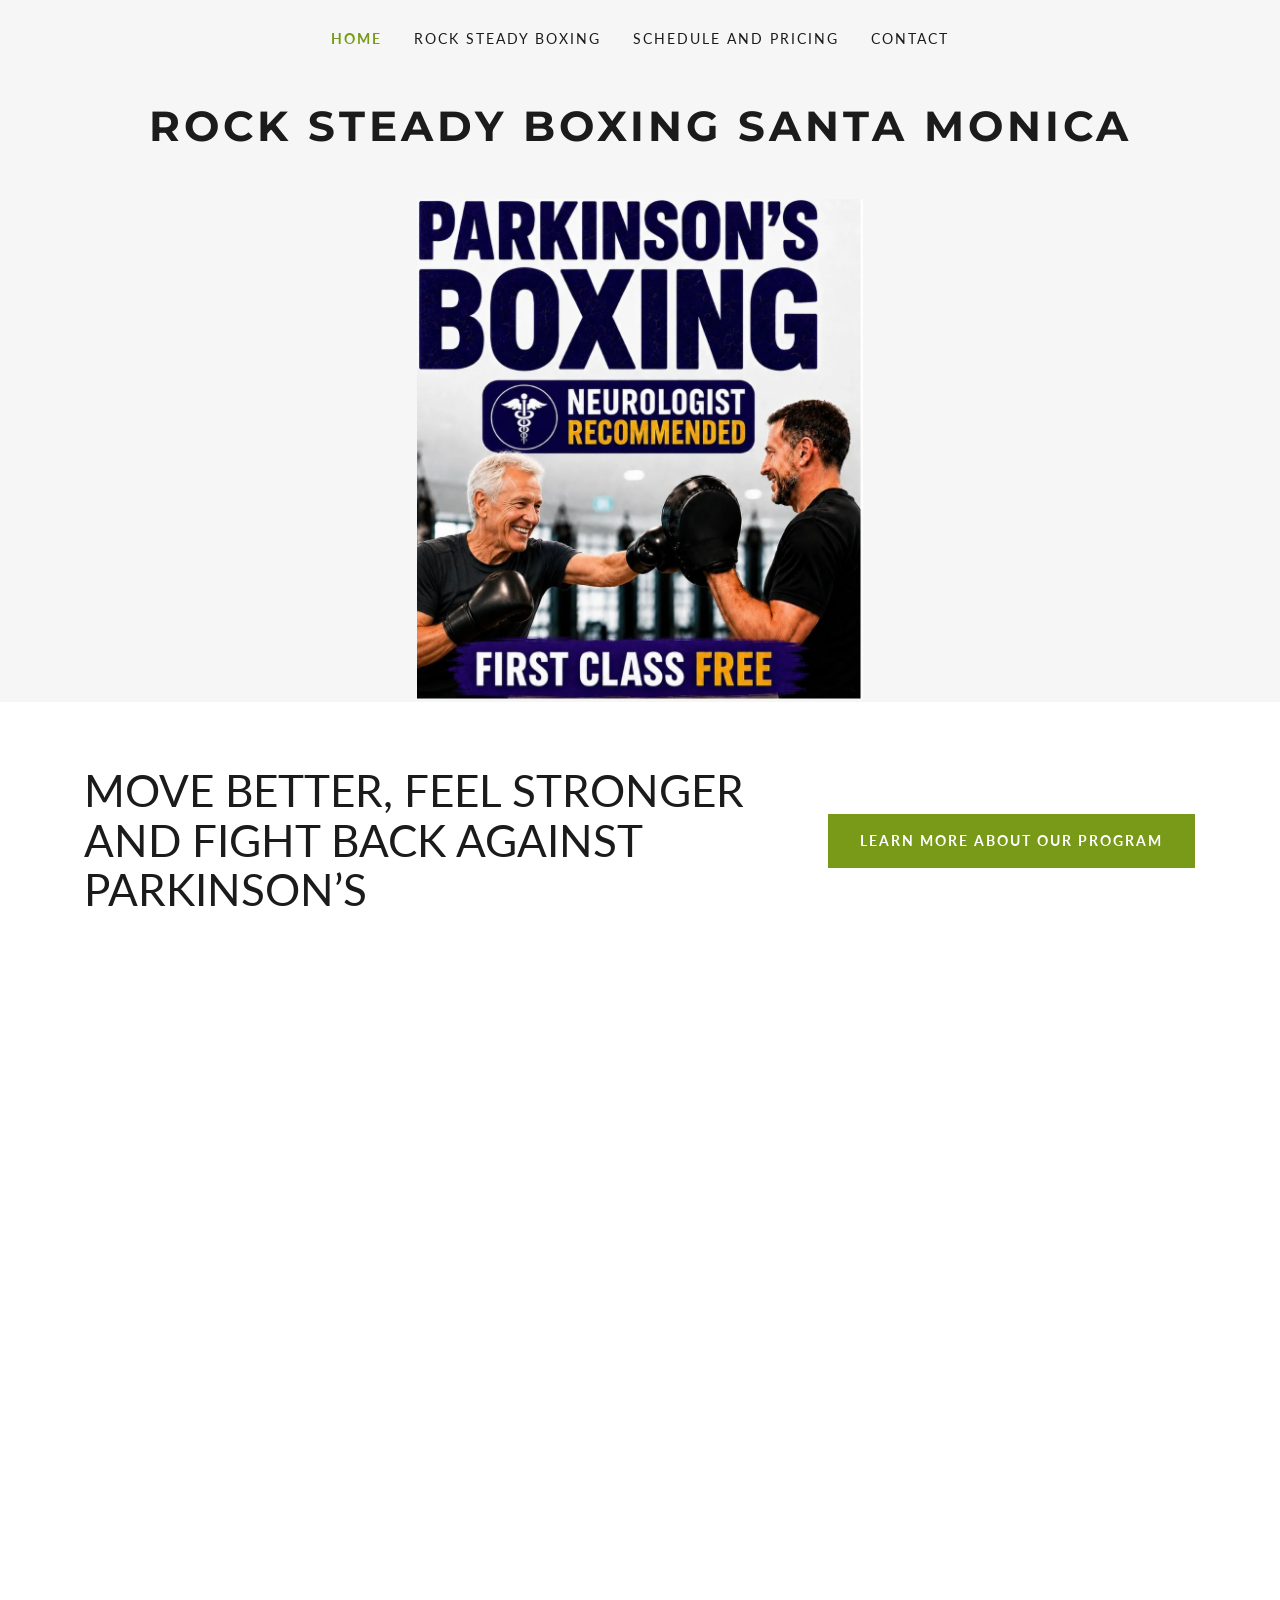
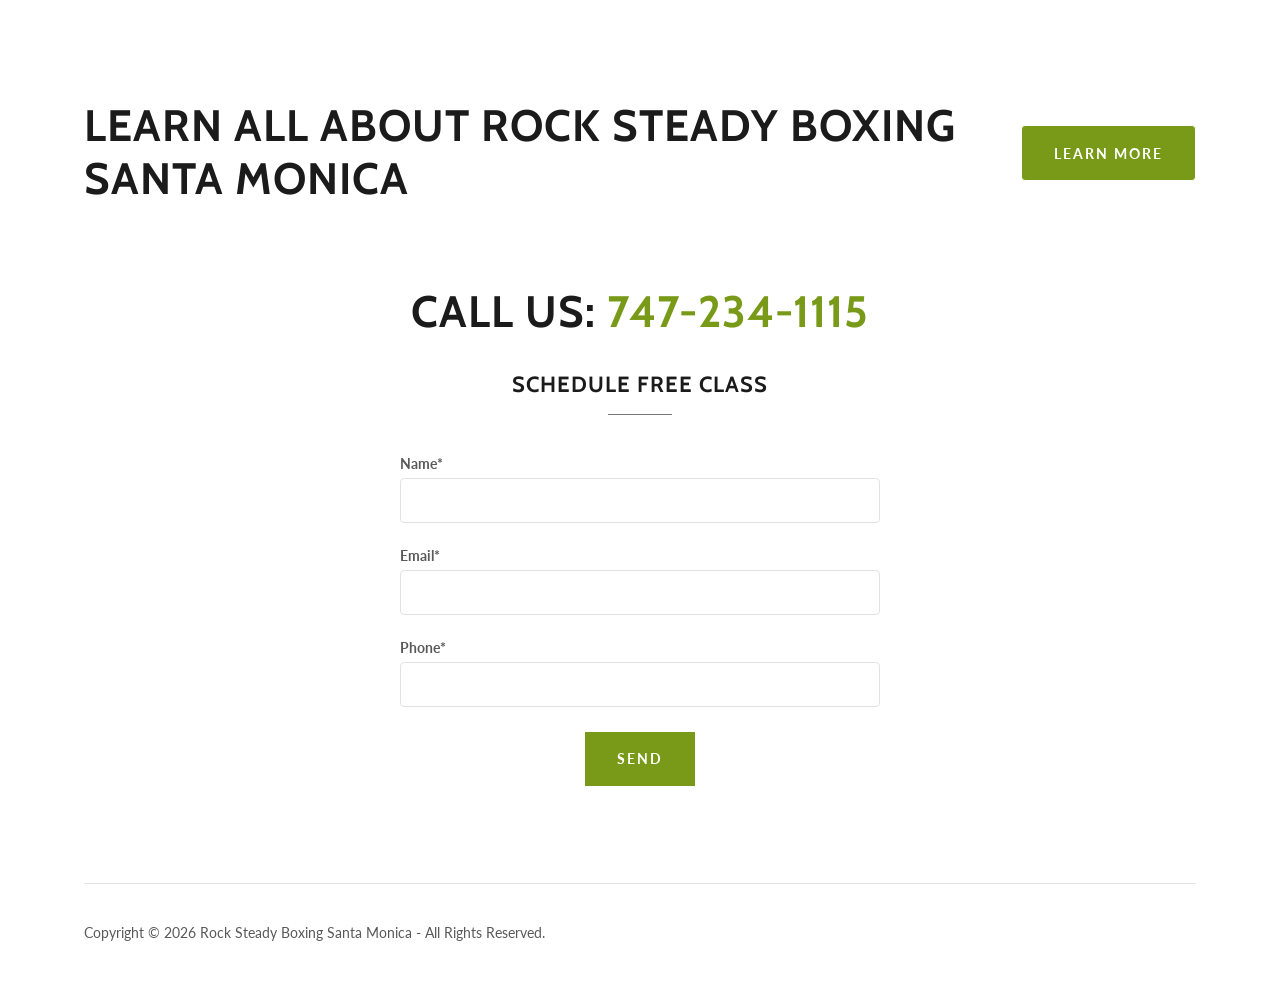
==== commit 8a2510c3: "Close the gap between the homepage messages and their buttons The heading and its CTA sat in two sep" ====
--- a/index.html
+++ b/index.html
@@ -81,12 +81,7 @@
   <section class="section banner">
     <div class="container">
       <h1>MOVE BETTER, FEEL STRONGER AND FIGHT BACK AGAINST PARKINSON&rsquo;S</h1>
-    </div>
-  </section>
-
-  <section class="section text-center">
-    <div class="container">
-      <a class="btn btn--square" href="/rock-steady-boxing">learn more about our program</a>
+          <a class="btn btn--square" href="/rock-steady-boxing">learn more about our program</a>
     </div>
   </section>
 
@@ -108,12 +103,7 @@
   <section class="section text-center">
     <div class="container">
       <h2>Call Us: <a href="tel:747-234-1115" style="color:var(--color-green)">747-234-1115</a></h2>
-    </div>
-  </section>
-
-  <section class="section">
-    <div class="container">
-      <div class="eyebrow"><span class="eyebrow__text">Schedule Free Class</span><hr></div>
+      <div class="eyebrow" style="margin-top:32px"><span class="eyebrow__text">Schedule Free Class</span><hr></div>
 
       <form name="schedule-free-class" method="POST" action="/thank-you/" data-netlify="true" netlify-honeypot="bot-field" class="contact-form" style="max-width:480px;margin:0 auto">
         <input type="hidden" name="form-name" value="schedule-free-class">
